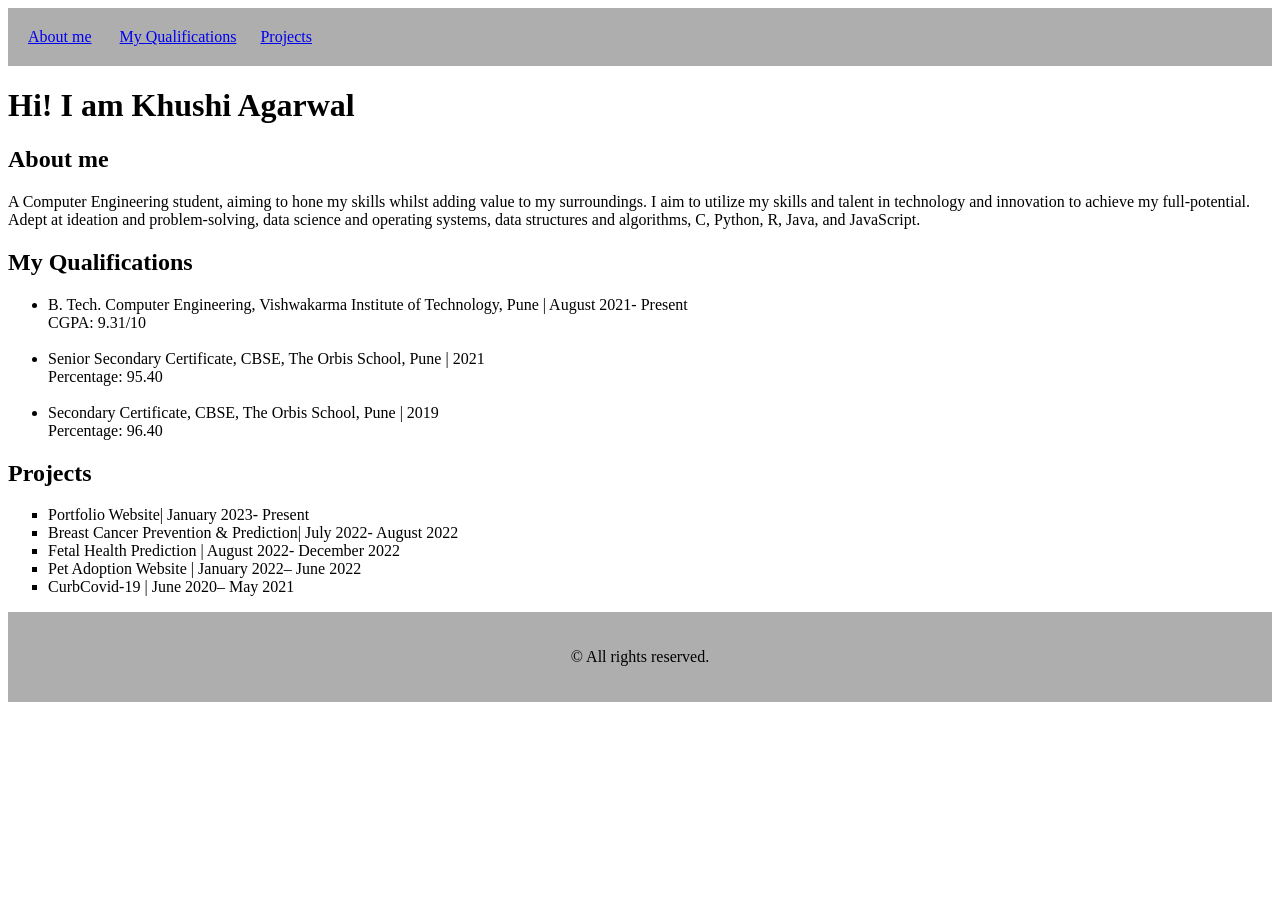
==== Resume.html @ 3f5a8d18 "Dynamic pg with video and images" ====
<!DOCTYPE html>
<html>
<head>
    <title>My Resume</title>
    <style>

    header {
        background: #8e8e8eb6;
        padding: 20px;
      }
      nav{
        float:center;
      }
      footer {
        
        background: #8e8e8eb6;
        padding: 20px;
      }
      
</style>     
</head>
<body>

    <header> 
    <left>
    <nav>
            <a href="#">About me</a></li> &nbsp; &nbsp; &nbsp; 
            <a href="#">My Qualifications</a></li>&nbsp; &nbsp; &nbsp; 
            <a href="#">Projects</a></li>
        </nav>
    </left>

    </header>
    <h1>Hi! I am Khushi Agarwal</h1>
    <section>
        <h2>About me</h2>
        <p>A Computer Engineering student, aiming to hone my skills whilst adding value to my surroundings. I aim to utilize my skills and talent in technology and innovation to achieve my full-potential. Adept at ideation and problem-solving, data science and operating systems, data structures and algorithms, C, Python, R, Java, and JavaScript.</p>
    </section>

    <section>
        <h2> My Qualifications</h2>
        <ul>
            <li>
                B. Tech. Computer Engineering, Vishwakarma Institute of Technology, Pune | August 2021- Present <br>CGPA: 9.31/10<br><br>
            </li>
            <li>Senior Secondary Certificate, CBSE, The Orbis School, Pune | 2021 <br>
                    Percentage: 95.40</li><br>
            <li>Secondary Certificate, CBSE, The Orbis School, Pune | 2019<br>Percentage: 96.40

            </li>
        </ul>
    </section>

    <section>
        <h2>Projects</h2>
        <ul style="list-style: square;">
            <li>Portfolio Website| January 2023- Present</li> 
            <li>Breast Cancer Prevention & Prediction| July 2022- August 2022</li>
            <li>Fetal Health Prediction | August 2022- December 2022</li>
            <li>Pet Adoption Website | January 2022– June 2022</li>
            <li>CurbCovid-19 | June 2020– May 2021</li>
        </ul>
    </section>

    <footer>
        <center>        <p>&copy; All rights reserved.</p></center>
    </footer>

</body>
</html>
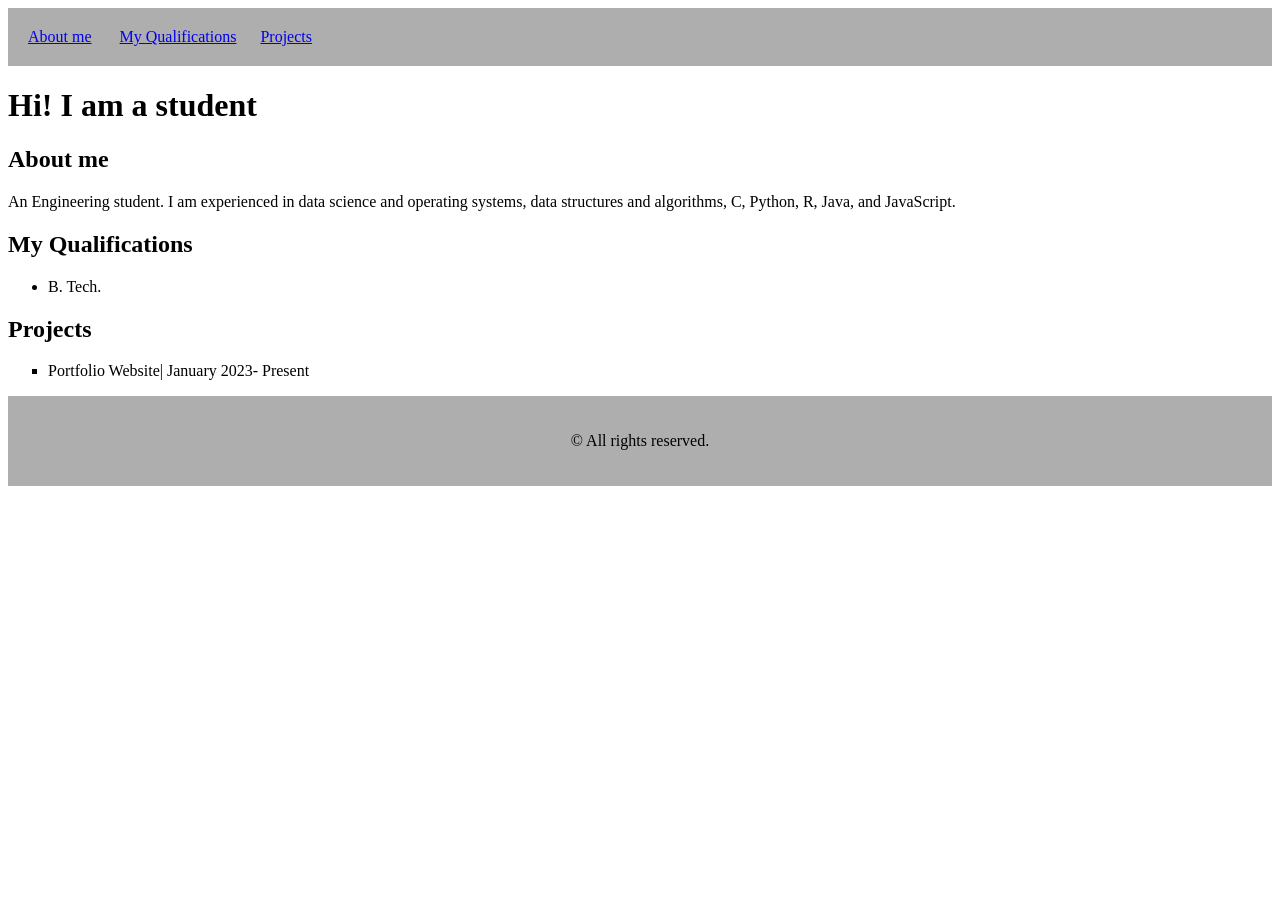
==== commit a5139962: "Updated resume" ====
--- a/Resume.html
+++ b/Resume.html
@@ -31,22 +31,17 @@
     </left>
 
     </header>
-    <h1>Hi! I am Khushi Agarwal</h1>
+    <h1>Hi! I am a student</h1>
     <section>
         <h2>About me</h2>
-        <p>A Computer Engineering student, aiming to hone my skills whilst adding value to my surroundings. I aim to utilize my skills and talent in technology and innovation to achieve my full-potential. Adept at ideation and problem-solving, data science and operating systems, data structures and algorithms, C, Python, R, Java, and JavaScript.</p>
+        <p>An Engineering student. I am experienced in data science and operating systems, data structures and algorithms, C, Python, R, Java, and JavaScript.</p>
     </section>
 
     <section>
         <h2> My Qualifications</h2>
         <ul>
             <li>
-                B. Tech. Computer Engineering, Vishwakarma Institute of Technology, Pune | August 2021- Present <br>CGPA: 9.31/10<br><br>
-            </li>
-            <li>Senior Secondary Certificate, CBSE, The Orbis School, Pune | 2021 <br>
-                    Percentage: 95.40</li><br>
-            <li>Secondary Certificate, CBSE, The Orbis School, Pune | 2019<br>Percentage: 96.40
-
+                B. Tech.
             </li>
         </ul>
     </section>
@@ -55,10 +50,7 @@
         <h2>Projects</h2>
         <ul style="list-style: square;">
             <li>Portfolio Website| January 2023- Present</li> 
-            <li>Breast Cancer Prevention & Prediction| July 2022- August 2022</li>
-            <li>Fetal Health Prediction | August 2022- December 2022</li>
-            <li>Pet Adoption Website | January 2022– June 2022</li>
-            <li>CurbCovid-19 | June 2020– May 2021</li>
+           
         </ul>
     </section>
 
